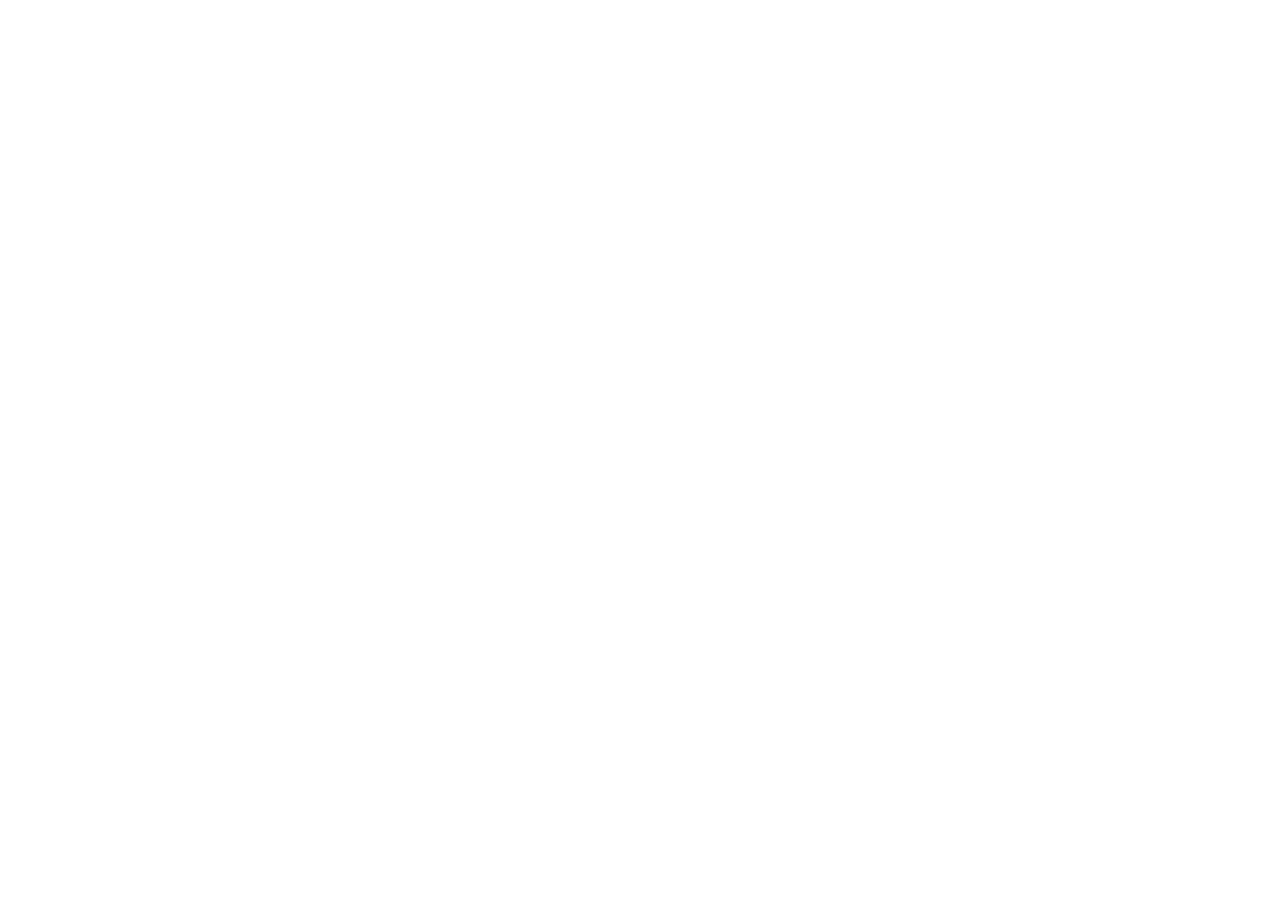
==== index.html @ 54334ec8 "index file created" ====
<!DOCTYPE html>
<html lang="en">
<head>
    <meta charset="UTF-8">
    <meta name="viewport" content="width=device-width, initial-scale=1.0">
    <title>Javascript || Color Flipper || Sample</title>
</head>
<body>
    
</body>
</html>
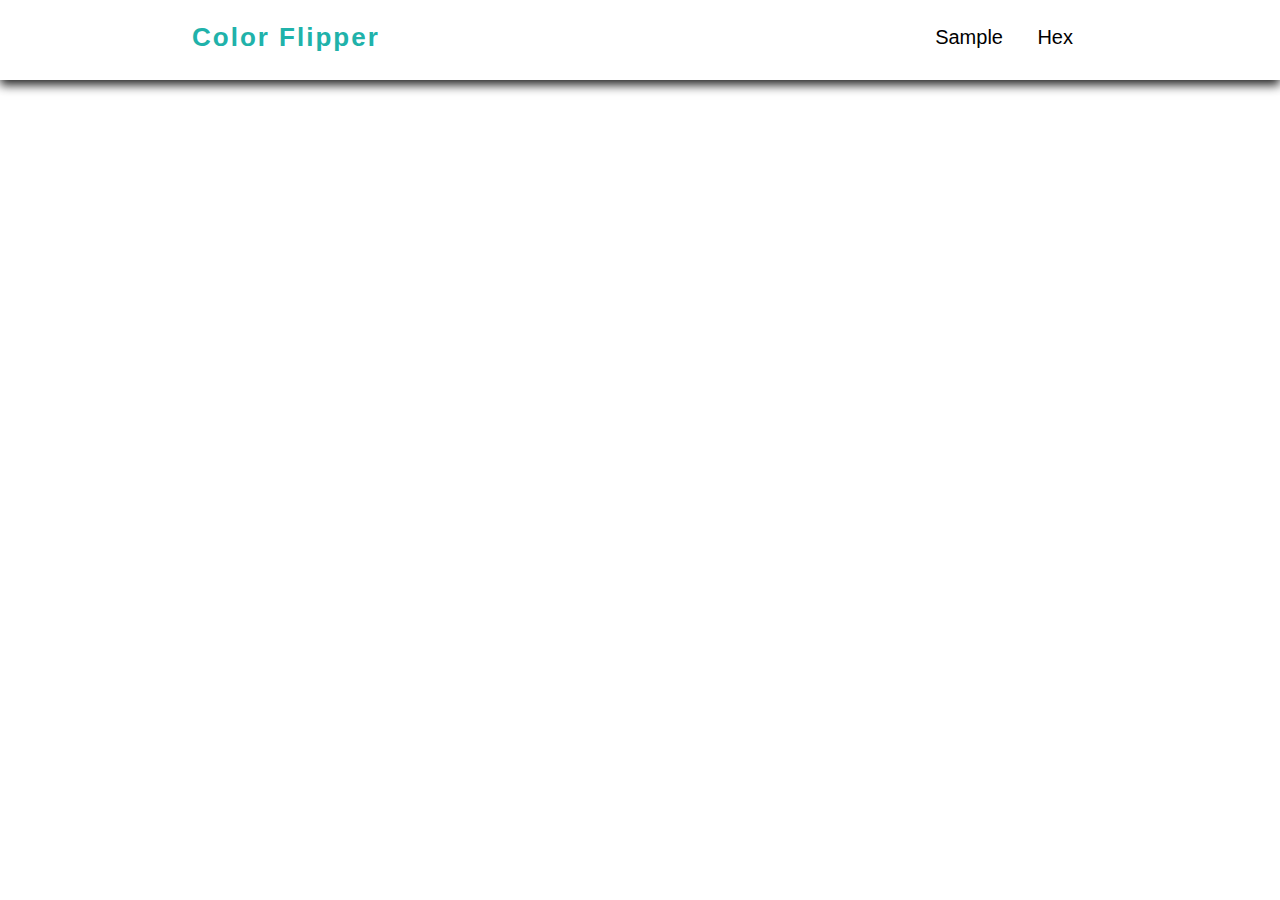
==== commit a8fcab09: "navbar section done" ====
--- a/index.html
+++ b/index.html
@@ -4,8 +4,21 @@
     <meta charset="UTF-8">
     <meta name="viewport" content="width=device-width, initial-scale=1.0">
     <title>Javascript || Color Flipper || Sample</title>
+    <link rel="stylesheet" href="styles.css">
 </head>
 <body>
+
+
+    <!--navbar Section-->
+    <nav>
+        <div class="nav-main">
+            <h2>Color Flipper</h2>
+            <ul class="nav-links">
+                <li><a href="index.html">Sample</a></li>
+                <li><a href="hex.html">Hex</a></li>
+            </ul>
+        </div>
+    </nav>
     
 </body>
 </html>--- a/styles.css
+++ b/styles.css
@@ -0,0 +1,39 @@
+
+body {
+    margin: 0em;
+    font-family: 'Franklin Gothic Medium', 'Arial Narrow', Arial, sans-serif;
+}
+nav {
+    background-color: #fff;
+    box-shadow:  0 5px 10px #222222;
+    height: 80px;
+}
+
+.nav-main {
+    display: flex;
+    justify-content: space-between;
+    width: 70%;
+    align-items: center;
+    margin: 0px auto;
+}
+
+nav h2 {
+    color:lightseagreen;
+    font-size: 26px;
+    letter-spacing: 2px;
+}
+
+ul.nav-links li  {
+    display: inline-block;
+    margin: 0 15px;
+    
+}
+ul.nav-links li a {
+    text-decoration: none;
+    font-size: 20px;
+    color: #000;
+
+}
+.nav-links a:hover {
+    color: lightseagreen;
+}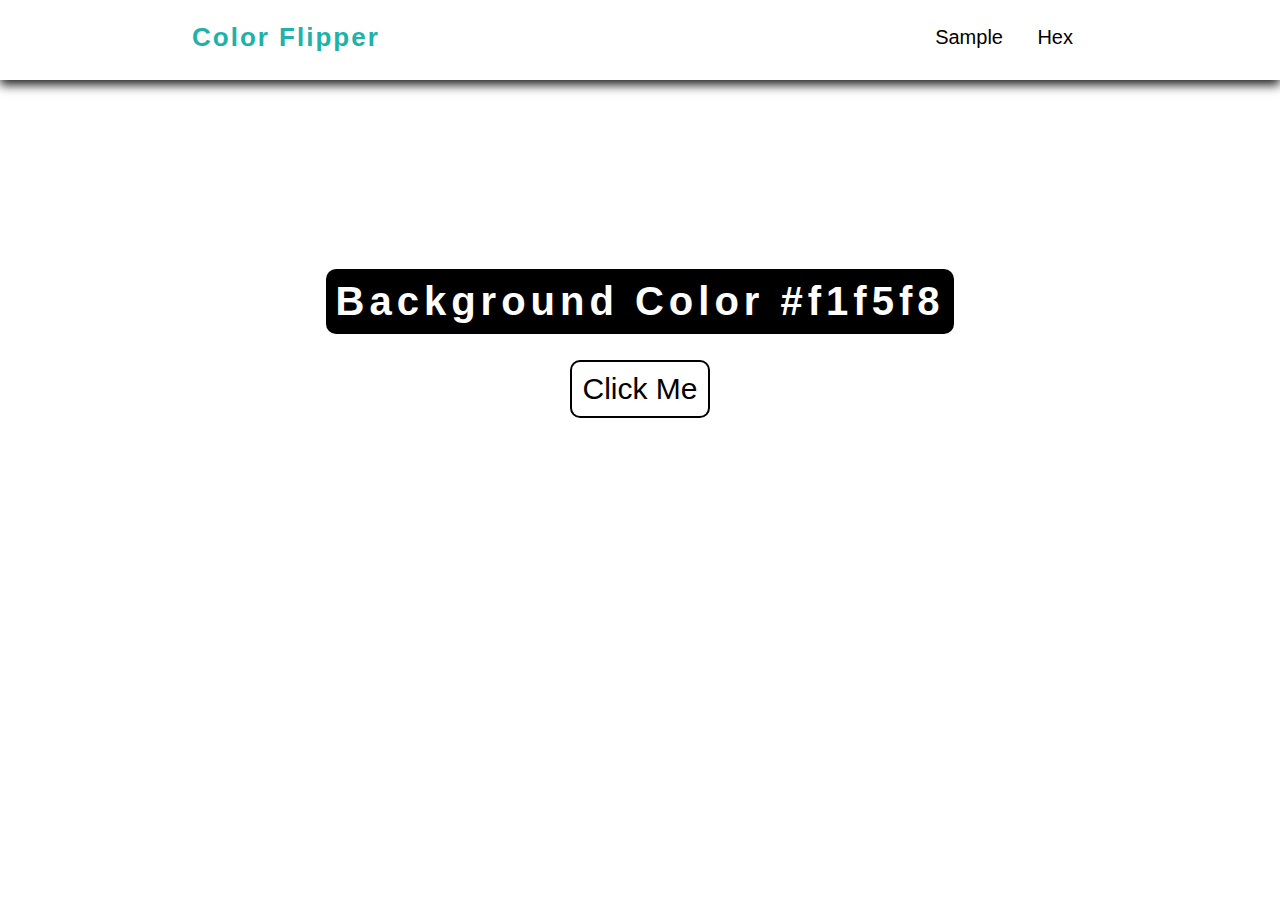
==== commit c08183b7: "main section done" ====
--- a/index.html
+++ b/index.html
@@ -19,6 +19,15 @@
             </ul>
         </div>
     </nav>
-    
+
+
+    <!--main section-->
+    <main>
+        <div class="container">
+            <h1>Background Color <span class="color">#f1f5f8</span></h1>
+            <button id="btn" class="btn btn-hero">Click Me</button>
+        </div>
+    </main>
+     
 </body>
 </html>--- a/styles.css
+++ b/styles.css
@@ -36,4 +36,33 @@
 }
 .nav-links a:hover {
     color: lightseagreen;
+}
+
+
+/*--main section--*/
+main {
+    place-items: center;
+    display: grid;
+    min-height: 500px;
+
+}
+.container {
+    text-align: center;
+}
+main h1 {
+    background-color: #000;
+    color: #fff;
+    padding: 10px;
+    font-size: 40px;
+    letter-spacing: 5px;
+    border-radius: 10px;
+}
+.btn {
+    background-color: #fff;
+    border: 2px solid #000;
+    padding: 10px;
+    border-radius: 10px;
+    font-size: 30px;
+    cursor: pointer;
+
 }